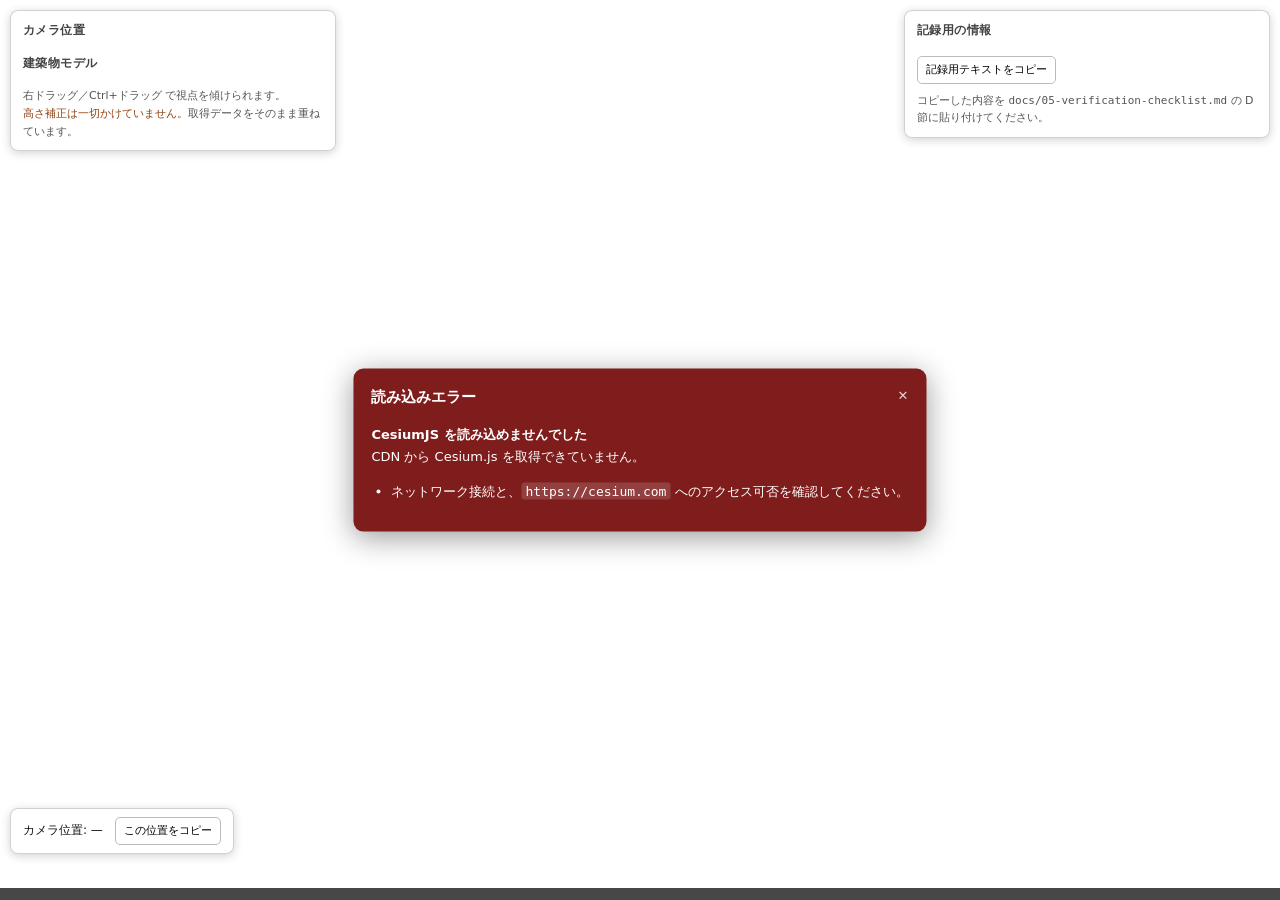
==== verify/height-alignment.html @ 31ca7181 "verify: Phase 0の高さ整合確認用ページを追加 Phase 0 Step 4(高さ整合の実測)のための検証専用ページ。 アプリのコードではなく、src/とは分離している。  - verif" ====
<!DOCTYPE html>
<html lang="ja">
<head>
<meta charset="UTF-8" />
<meta name="viewport" content="width=device-width, initial-scale=1" />
<title>Phase 0 検証 — 高さ整合の確認（盛岡市）</title>

<!--
  Phase 0 専用の検証ページ。アプリのコードではありません。

  目的:
    PLATEAU-Terrain（直接配信）と PLATEAU 建築物 3D Tiles を、
    補正を一切かけずにそのまま重ね、建物の足元が地面に接しているかを目視で確認する。

  やらないこと:
    花火の表示 / 観覧地点の選択 / 距離・方位の計算 / 交通規制の表示 /
    建物の高さ補正・位置補正（modelMatrix によるオフセット等）

  CesiumJS のバージョンはここで固定している。
  変更する場合は下の 3 か所（css / js / data-cesium-version）をすべて合わせ、
  verify/config.local.js の meta.cesiumVersion も更新すること。
-->
<link
  href="https://cesium.com/downloads/cesiumjs/releases/1.117/Build/Cesium/Widgets/widgets.css"
  rel="stylesheet"
/>
<script
  src="https://cesium.com/downloads/cesiumjs/releases/1.117/Build/Cesium/Cesium.js"
  data-cesium-version="1.117"
></script>

<!--
  設定ファイル。config.example.js をコピーして config.local.js を作ること。
  config.local.js は .gitignore 済みでコミットされない。
-->
<script src="./config.local.js" onerror="window.__CONFIG_LOAD_FAILED = true"></script>

<style>
  :root { color-scheme: light; }
  html, body { margin: 0; padding: 0; height: 100%; overflow: hidden;
    font-family: system-ui, -apple-system, "Segoe UI", "Hiragino Sans", "Noto Sans JP", sans-serif; }
  #cesiumContainer { position: absolute; inset: 0; }

  .panel {
    position: absolute; z-index: 10;
    background: rgba(255,255,255,.94);
    border: 1px solid rgba(0,0,0,.18);
    border-radius: 8px;
    box-shadow: 0 2px 10px rgba(0,0,0,.18);
    font-size: 12px; line-height: 1.6; color: #111;
  }
  #controls { top: 10px; left: 10px; padding: 10px 12px; max-width: 300px; }
  #info     { top: 10px; right: 10px; padding: 10px 12px; width: 340px; max-height: 70vh; overflow: auto; }
  #readout  { bottom: 46px; left: 10px; padding: 8px 12px; font-variant-numeric: tabular-nums; }

  #attribution {
    position: absolute; z-index: 10; left: 0; right: 0; bottom: 0;
    padding: 6px 12px; background: rgba(0,0,0,.72); color: #fff;
    font-size: 11px; line-height: 1.5;
  }
  #attribution b { font-weight: 600; }

  #errors {
    position: absolute; z-index: 30; top: 50%; left: 50%;
    transform: translate(-50%, -50%);
    max-width: min(680px, 90vw); max-height: 70vh; overflow: auto;
    padding: 16px 18px; border-radius: 10px;
    background: #7f1d1d; color: #fff; font-size: 13px; line-height: 1.7;
    box-shadow: 0 6px 30px rgba(0,0,0,.4);
    display: none;
  }
  #errors h2 { margin: 0 0 8px; font-size: 15px; }
  #errors ul { margin: 8px 0 0; padding-left: 20px; }
  #errors code { background: rgba(255,255,255,.15); padding: 1px 4px; border-radius: 3px; }
  #errors .close { float: right; cursor: pointer; opacity: .8; }

  h3 { margin: 0 0 6px; font-size: 12px; letter-spacing: .04em; color: #444; }
  .row { display: flex; gap: 6px; flex-wrap: wrap; margin-bottom: 8px; }
  button {
    font: inherit; font-size: 11px; padding: 4px 8px; cursor: pointer;
    border: 1px solid #bbb; border-radius: 5px; background: #fff;
  }
  button:hover { background: #f0f0f0; }
  button[aria-pressed="true"] { background: #0f766e; border-color: #0f766e; color: #fff; }
  table.kv { width: 100%; border-collapse: collapse; }
  table.kv th, table.kv td { text-align: left; vertical-align: top; padding: 2px 0; }
  table.kv th { width: 108px; font-weight: 600; color: #444; padding-right: 8px; }
  table.kv td { word-break: break-all; }
  .hint { color: #555; font-size: 11px; margin-top: 6px; }
  .warn { color: #92400e; }
  #copyResult { margin-left: 6px; color: #0f766e; }
</style>
</head>
<body>

<div id="cesiumContainer"></div>

<div id="controls" class="panel">
  <h3>カメラ位置</h3>
  <div class="row" id="cameraButtons"></div>
  <h3>建築物モデル</h3>
  <div class="row" id="buildingButtons"></div>
  <div class="hint">
    右ドラッグ／Ctrl+ドラッグ で視点を傾けられます。<br />
    <span class="warn">高さ補正は一切かけていません。</span>取得データをそのまま重ねています。
  </div>
</div>

<div id="info" class="panel">
  <h3>記録用の情報</h3>
  <table class="kv" id="infoTable"></table>
  <div class="row" style="margin-top:10px">
    <button id="copyRecord" type="button">記録用テキストをコピー</button>
    <span id="copyResult"></span>
  </div>
  <div class="hint">
    コピーした内容を <code>docs/05-verification-checklist.md</code> の D 節に貼り付けてください。
  </div>
</div>

<div id="readout" class="panel">
  <span id="camReadout">カメラ位置: —</span>
  <button id="copyCam" type="button" style="margin-left:8px">この位置をコピー</button>
</div>

<div id="attribution">
  <span id="attrTerrain"></span>
  <span id="attrBuildings"></span>
  <span id="attrExtra"></span>
</div>

<div id="errors">
  <span class="close" id="errClose">✕</span>
  <h2>読み込みエラー</h2>
  <div id="errBody"></div>
</div>

<script>
(function () {
  'use strict';

  /* ================= エラー表示 ================= */
  const errBox  = document.getElementById('errors');
  const errBody = document.getElementById('errBody');
  const errList = [];
  document.getElementById('errClose').onclick = () => { errBox.style.display = 'none'; };

  function showError(title, detail, hint) {
    errList.push({ title, detail, hint });
    errBody.innerHTML = errList.map(function (e) {
      return '<p><b>' + esc(e.title) + '</b><br>' + esc(e.detail) +
        (e.hint ? '<ul><li>' + e.hint + '</li></ul>' : '') + '</p>';
    }).join('');
    errBox.style.display = 'block';
  }
  function esc(s) {
    return String(s).replace(/[&<>]/g, function (c) {
      return { '&': '&amp;', '<': '&lt;', '>': '&gt;' }[c];
    });
  }
  window.addEventListener('error', function (ev) {
    if (ev && ev.message) showError('スクリプトエラー', ev.message);
  });
  window.addEventListener('unhandledrejection', function (ev) {
    showError('未処理のエラー', (ev.reason && ev.reason.message) || String(ev.reason));
  });

  /* ================= 前提チェック ================= */
  if (typeof Cesium === 'undefined') {
    showError('CesiumJS を読み込めませんでした',
      'CDN から Cesium.js を取得できていません。',
      'ネットワーク接続と、<code>https://cesium.com</code> へのアクセス可否を確認してください。');
    return;
  }
  if (window.__CONFIG_LOAD_FAILED || !window.VERIFY_CONFIG) {
    showError('設定ファイル config.local.js がありません',
      'verify/config.local.js を読み込めませんでした。',
      '<code>cp verify/config.example.js verify/config.local.js</code> を実行してから、' +
      'ブラウザを再読み込みしてください。config.local.js は .gitignore 済みです。');
    return;
  }

  const cfg = window.VERIFY_CONFIG;
  const meta = cfg.meta || {};
  const disp = cfg.display || {};

  // CesiumJS のバージョンが HTML と設定でずれていないか確認する
  const htmlCesiumVersion =
    (document.querySelector('script[data-cesium-version]') || {}).dataset?.cesiumVersion || '(不明)';
  if (meta.cesiumVersion && meta.cesiumVersion !== htmlCesiumVersion) {
    showError('CesiumJS のバージョン設定が一致していません',
      'HTML: ' + htmlCesiumVersion + ' / config.local.js: ' + meta.cesiumVersion,
      'どちらかに合わせてください。記録の正確さに関わります。');
  }

  // ion は使わない構成。設定されている場合のみ適用する
  if (cfg.cesiumIonToken) {
    Cesium.Ion.defaultAccessToken = cfg.cesiumIonToken;
  }

  /* ================= Viewer ================= */
  let viewer;
  try {
    viewer = new Cesium.Viewer('cesiumContainer', {
      baseLayer: false,
      baseLayerPicker: false,
      geocoder: false,
      homeButton: false,
      sceneModePicker: false,
      navigationHelpButton: false,
      animation: false,
      timeline: false,
      fullscreenButton: false,
      infoBox: false,
      selectionIndicator: false,
    });
  } catch (e) {
    showError('Viewer を初期化できませんでした', e.message);
    return;
  }

  viewer.scene.globe.baseColor = Cesium.Color.fromCssColorString(disp.globeBaseColor || '#d8d8d0');
  viewer.scene.globe.enableLighting = disp.enableLighting !== false;
  if (disp.fixedTimeIso) {
    try {
      viewer.clock.currentTime = Cesium.JulianDate.fromIso8601(disp.fixedTimeIso);
      viewer.clock.shouldAnimate = false;
    } catch (e) {
      showError('fixedTimeIso の指定が不正です', e.message);
    }
  }

  // 背景画像タイル（任意）
  if (disp.imageryUrlTemplate) {
    try {
      viewer.imageryLayers.addImageryProvider(new Cesium.UrlTemplateImageryProvider({
        url: disp.imageryUrlTemplate,
        maximumLevel: disp.imageryMaximumLevel || 19,
      }));
    } catch (e) {
      showError('背景画像タイルを読み込めませんでした', e.message,
        'config.local.js の display.imageryUrlTemplate を確認するか、null にしてください。');
    }
  }

  /* ================= 地形 ================= */
  const terrainCfg = cfg.terrain || {};
  let terrainLoaded = false;

  (async function loadTerrain() {
    if (!terrainCfg.layerJsonUrl) {
      showError('地形の URL が設定されていません', 'config.local.js の terrain.layerJsonUrl が空です。');
      return;
    }
    try {
      const provider = await Cesium.CesiumTerrainProvider.fromUrl(terrainCfg.layerJsonUrl, {
        requestVertexNormals: terrainCfg.requestVertexNormals !== false,
      });
      viewer.terrainProvider = provider;
      terrainLoaded = true;
      setInfo('terrainStatus', '✅ 読み込み成功');
      provider.errorEvent.addEventListener(function (err) {
        showError('地形タイルの取得に失敗しました', err.message || String(err),
          '一時的な障害か、その範囲のタイルが存在しない可能性があります。');
      });
    } catch (e) {
      setInfo('terrainStatus', '❌ 失敗');
      showError('地形を読み込めませんでした',
        (e && e.message) || String(e),
        'URL: <code>' + esc(terrainCfg.layerJsonUrl) + '</code><br>' +
        'ブラウザで直接この URL を開けるか確認してください。' +
        'PLATEAU 配信サービスは試験運用のため、停止・変更の可能性があります。');
    }
  })();

  /* ================= 建築物 3D Tiles ================= */
  const buildings = Array.isArray(cfg.buildings) ? cfg.buildings : [];
  let currentTileset = null;
  let currentBuildingIndex = -1;

  async function loadBuildings(index) {
    const entry = buildings[index];
    if (!entry) {
      showError('建築物モデルの設定がありません', 'config.local.js の buildings を確認してください。');
      return;
    }
    if (currentTileset) {
      viewer.scene.primitives.remove(currentTileset);
      currentTileset = null;
    }
    currentBuildingIndex = index;
    updateBuildingButtons();
    setInfo('tilesetLabel', entry.label);
    setInfo('tilesetUrl', entry.url);
    setInfo('tilesetStatus', '読み込み中…');

    try {
      // 高さ補正・位置補正は一切かけない。取得データをそのまま追加する。
      const tileset = await Cesium.Cesium3DTileset.fromUrl(entry.url);
      viewer.scene.primitives.add(tileset);
      currentTileset = tileset;
      setInfo('tilesetStatus', '✅ 読み込み成功');
      tileset.tileFailed.addEventListener(function (err) {
        showError('建築物タイルの取得に失敗しました',
          (err && (err.message || err.url)) || String(err));
      });
    } catch (e) {
      setInfo('tilesetStatus', '❌ 失敗');
      showError('建築物モデルを読み込めませんでした',
        (e && e.message) || String(e),
        'URL: <code>' + esc(entry.url) + '</code><br>' +
        'ブラウザで直接この URL を開き、tileset.json が返るか確認してください。');
    }
  }

  /* ================= カメラ ================= */
  const cameras = Array.isArray(cfg.cameras) ? cfg.cameras : [];

  function flyTo(index, instant) {
    const c = cameras[index];
    if (!c) return;
    const view = {
      destination: Cesium.Cartesian3.fromDegrees(c.lon, c.lat, c.height),
      orientation: {
        heading: Cesium.Math.toRadians(c.heading || 0),
        pitch: Cesium.Math.toRadians(typeof c.pitch === 'number' ? c.pitch : -45),
        roll: 0,
      },
    };
    if (instant) viewer.camera.setView(view);
    else viewer.camera.flyTo(Object.assign({ duration: 1.2 }, view));
  }

  /* ================= UI 構築 ================= */
  const cameraButtons = document.getElementById('cameraButtons');
  cameras.forEach(function (c, i) {
    const b = document.createElement('button');
    b.type = 'button';
    b.textContent = c.label || ('カメラ' + (i + 1));
    b.title = c.note || '';
    b.onclick = function () { flyTo(i, false); };
    cameraButtons.appendChild(b);
  });
  if (!cameras.length) {
    cameraButtons.textContent = '（cameras が未設定です）';
  }

  const buildingButtons = document.getElementById('buildingButtons');
  function updateBuildingButtons() {
    Array.prototype.forEach.call(buildingButtons.children, function (b, i) {
      b.setAttribute('aria-pressed', String(i === currentBuildingIndex));
    });
  }
  buildings.forEach(function (entry, i) {
    const b = document.createElement('button');
    b.type = 'button';
    b.textContent = entry.label || ('モデル' + (i + 1));
    b.onclick = function () { loadBuildings(i); };
    buildingButtons.appendChild(b);
  });
  if (!buildings.length) {
    buildingButtons.textContent = '（buildings が未設定です）';
  }

  /* ================= 情報パネル ================= */
  const infoRows = [
    ['checkedAt',      '確認日'],
    ['checkedBy',      '確認者'],
    ['dataYear',       'データ年度'],
    ['spec',           '製品仕様'],
    ['cesiumVersion',  'CesiumJS'],
    ['tilesetLabel',   '建築物モデル'],
    ['tilesetUrl',     'tileset URL'],
    ['tilesetStatus',  '建築物の状態'],
    ['terrainUrl',     '地形 layer.json'],
    ['terrainAssetId', 'Terrain アセットID'],
    ['terrainStatus',  '地形の状態'],
  ];
  const infoTable = document.getElementById('infoTable');
  const infoCells = {};
  infoRows.forEach(function (r) {
    const tr = document.createElement('tr');
    const th = document.createElement('th'); th.textContent = r[1];
    const td = document.createElement('td'); td.textContent = '—';
    tr.appendChild(th); tr.appendChild(td); infoTable.appendChild(tr);
    infoCells[r[0]] = td;
  });
  function setInfo(key, value) {
    if (infoCells[key]) infoCells[key].textContent = value == null ? '—' : String(value);
  }

  setInfo('checkedAt', meta.checkedAt);
  setInfo('checkedBy', meta.checkedBy || '(未記入)');
  setInfo('dataYear', meta.dataYear);
  setInfo('spec', meta.spec);
  setInfo('cesiumVersion', htmlCesiumVersion + (Cesium.VERSION ? ' (実行時: ' + Cesium.VERSION + ')' : ''));
  setInfo('terrainUrl', terrainCfg.layerJsonUrl);
  setInfo('terrainAssetId',
    (terrainCfg.ionAssetIdForReference != null ? terrainCfg.ionAssetIdForReference : '—') + '（参考・未使用）');

  document.getElementById('copyRecord').onclick = function () {
    const cam = readCamera();
    const lines = [
      '### 高さ整合の確認記録',
      '',
      '| 項目 | 値 |',
      '|---|---|',
      '| 確認日 | ' + (meta.checkedAt || '') + ' |',
      '| 確認者 | ' + (meta.checkedBy || '') + ' |',
      '| データ年度 | ' + (meta.dataYear || '') + '（spec ' + (meta.spec || '') + '） |',
      '| CesiumJS | ' + htmlCesiumVersion + '（実行時 ' + (Cesium.VERSION || '不明') + '） |',
      '| 建築物モデル | ' + (infoCells.tilesetLabel.textContent) + ' |',
      '| tileset URL | `' + (infoCells.tilesetUrl.textContent) + '` |',
      '| 建築物の状態 | ' + (infoCells.tilesetStatus.textContent) + ' |',
      '| 地形 layer.json | `' + (terrainCfg.layerJsonUrl || '') + '` |',
      '| Terrain アセットID | ' + (terrainCfg.ionAssetIdForReference != null ? terrainCfg.ionAssetIdForReference : '—') + '（参考・未使用。ion 非経由で取得） |',
      '| 地形の状態 | ' + (infoCells.terrainStatus.textContent) + ' |',
      '| 高さ・位置の補正 | なし（取得データをそのまま重畳） |',
      '| 確認時のカメラ | ' + cam.text + ' |',
      '',
      '判定: 建物の足元が地面に接しているか → （接している / 浮いている / 沈んでいる）',
      'ずれている場合の実測値: 約 ___ m（上 / 下）',
    ];
    copyText(lines.join('\n'), 'copyResult');
  };

  /* ================= カメラ座標の表示 ================= */
  const camReadout = document.getElementById('camReadout');
  function readCamera() {
    const carto = viewer.camera.positionCartographic;
    const lon = Cesium.Math.toDegrees(carto.longitude);
    const lat = Cesium.Math.toDegrees(carto.latitude);
    const h   = carto.height;
    const heading = Cesium.Math.toDegrees(viewer.camera.heading);
    const pitch   = Cesium.Math.toDegrees(viewer.camera.pitch);
    return {
      lon: lon, lat: lat, height: h, heading: heading, pitch: pitch,
      text: 'lon ' + lon.toFixed(6) + ' / lat ' + lat.toFixed(6) +
            ' / 高さ ' + h.toFixed(0) + 'm / heading ' + heading.toFixed(0) +
            '° / pitch ' + pitch.toFixed(0) + '°',
    };
  }
  let lastReadout = 0;
  viewer.scene.postRender.addEventListener(function () {
    const now = performance.now();
    if (now - lastReadout < 200) return;
    lastReadout = now;
    camReadout.textContent = 'カメラ位置: ' + readCamera().text;
  });
  document.getElementById('copyCam').onclick = function () {
    const c = readCamera();
    copyText(
      '{ label: \'\', lon: ' + c.lon.toFixed(6) + ', lat: ' + c.lat.toFixed(6) +
      ', height: ' + Math.round(c.height) + ', heading: ' + Math.round(c.heading) +
      ', pitch: ' + Math.round(c.pitch) + ' },', null);
  };

  function copyText(text, resultElId) {
    const done = function (ok) {
      if (!resultElId) return;
      const el = document.getElementById(resultElId);
      el.textContent = ok ? 'コピーしました' : 'コピーに失敗';
      setTimeout(function () { el.textContent = ''; }, 2500);
    };
    if (navigator.clipboard && window.isSecureContext) {
      navigator.clipboard.writeText(text).then(function () { done(true); }, function () { fallback(); });
    } else {
      fallback();
    }
    function fallback() {
      const ta = document.createElement('textarea');
      ta.value = text; ta.style.position = 'fixed'; ta.style.opacity = '0';
      document.body.appendChild(ta); ta.select();
      let ok = false;
      try { ok = document.execCommand('copy'); } catch (e) { ok = false; }
      document.body.removeChild(ta);
      done(ok);
      if (!ok) window.prompt('下のテキストを手動でコピーしてください', text);
    }
  }

  /* ================= 帰属表示 ================= */
  document.getElementById('attrTerrain').textContent =
    '地形: ' + (terrainCfg.attribution || 'PLATEAU | Mapterhorn | 国土地理院') + '　／　';
  document.getElementById('attrBuildings').textContent =
    (cfg.buildingsAttribution || '');
  const extra = (disp.extraAttributions || []).join(' ／ ');
  document.getElementById('attrExtra').textContent = extra ? '　／　' + extra : '';

  /* ================= 起動 ================= */
  const bi = typeof cfg.defaultBuildingIndex === 'number' ? cfg.defaultBuildingIndex : 0;
  const ci = typeof cfg.defaultCameraIndex === 'number' ? cfg.defaultCameraIndex : 0;
  flyTo(ci, true);
  loadBuildings(bi);
})();
</script>
</body>
</html>
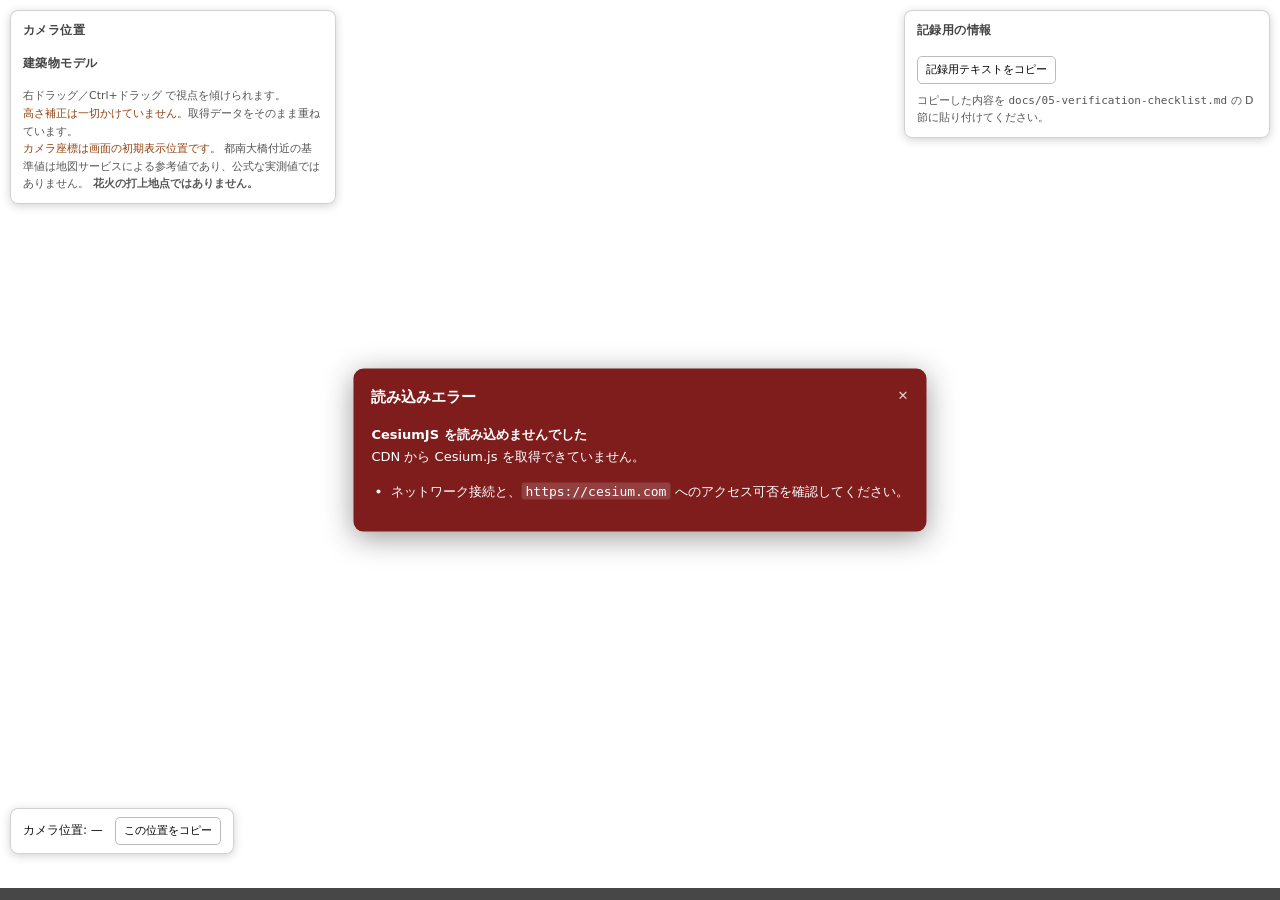
==== commit 1a197e18: "verify: カメラ座標の参考値化と地形読み込み方法の明確化 1. 都南大橋付近のカメラ基準座標を lon 141.17185 / lat 39.65975 に変更。    地図サービスによる参考値" ====
--- a/verify/height-alignment.html
+++ b/verify/height-alignment.html
@@ -15,6 +15,19 @@
   やらないこと:
     花火の表示 / 観覧地点の選択 / 距離・方位の計算 / 交通規制の表示 /
     建物の高さ補正・位置補正（modelMatrix によるオフセット等）
+
+  地形の読み込み方法:
+    このページは「直接 URL から読む方式」だけを実装している。
+      Cesium.CesiumTerrainProvider.fromUrl(layer.json の URL)
+      → Cesium ion のトークンは不要。Terrain アセット ID は該当なし。
+    Cesium ion 経由（fromIonAssetId）は実装していない。
+    そちらはトークンとアセット ID の両方が必要になる。詳細は verify/README.md。
+
+  カメラの座標について:
+    config.local.js の cameras[] は「画面の初期表示位置」でしかない。
+    基準にしている都南大橋付近の座標は【地図サービスによる参考値】であり、
+    公式な実測値ではない。また【花火の打上地点ではない】。
+    打上地点の推定は Phase 0 の Step 8（docs/05 の H）で別途扱う。
 
   CesiumJS のバージョンはここで固定している。
   変更する場合は下の 3 か所（css / js / data-cesium-version）をすべて合わせ、
@@ -102,7 +115,10 @@
   <div class="row" id="buildingButtons"></div>
   <div class="hint">
     右ドラッグ／Ctrl+ドラッグ で視点を傾けられます。<br />
-    <span class="warn">高さ補正は一切かけていません。</span>取得データをそのまま重ねています。
+    <span class="warn">高さ補正は一切かけていません。</span>取得データをそのまま重ねています。<br />
+    <span class="warn">カメラ座標は画面の初期表示位置です。</span>
+    都南大橋付近の基準値は地図サービスによる参考値であり、公式な実測値ではありません。
+    <b>花火の打上地点ではありません。</b>
   </div>
 </div>
 
@@ -193,9 +209,21 @@
       'どちらかに合わせてください。記録の正確さに関わります。');
   }
 
-  // ion は使わない構成。設定されている場合のみ適用する
+  // このページは地形を「直接 URL 方式」でのみ読み込む。Cesium ion は使わない。
+  // 誤って ion 用の設定が書かれていたら、実装と食い違うので明示的に知らせる。
+  if (cfg.terrain && (cfg.terrain.ionAssetId != null || cfg.terrain.ionAssetIdForReference != null)) {
+    showError('地形の読み込み方法の設定が実装と一致しません',
+      'config.local.js の terrain に ion のアセット ID が指定されていますが、' +
+      'このページは fromIonAssetId を実装していません。',
+      '地形は <code>terrain.layerJsonUrl</code> からの直接 URL 方式でのみ読み込みます。' +
+      'ion 経由を試す場合は verify/README.md の手順を参照してください。');
+  }
   if (cfg.cesiumIonToken) {
+    // 直接 URL 方式では不要。設定されていても地形の取得には使われない。
     Cesium.Ion.defaultAccessToken = cfg.cesiumIonToken;
+    showError('Cesium ion のトークンが設定されています',
+      'このページの地形は Cesium ion を使わない直接 URL 方式で読み込むため、トークンは不要です。',
+      '不要であれば config.local.js の <code>cesiumIonToken</code> を <code>null</code> に戻してください。');
   }
 
   /* ================= Viewer ================= */
@@ -372,6 +400,7 @@
     ['tilesetLabel',   '建築物モデル'],
     ['tilesetUrl',     'tileset URL'],
     ['tilesetStatus',  '建築物の状態'],
+    ['terrainMode',    '地形の読み込み方法'],
     ['terrainUrl',     '地形 layer.json'],
     ['terrainAssetId', 'Terrain アセットID'],
     ['terrainStatus',  '地形の状態'],
@@ -394,9 +423,9 @@
   setInfo('dataYear', meta.dataYear);
   setInfo('spec', meta.spec);
   setInfo('cesiumVersion', htmlCesiumVersion + (Cesium.VERSION ? ' (実行時: ' + Cesium.VERSION + ')' : ''));
+  setInfo('terrainMode', '直接URL方式（CesiumTerrainProvider.fromUrl / Cesium ion 不使用）');
   setInfo('terrainUrl', terrainCfg.layerJsonUrl);
-  setInfo('terrainAssetId',
-    (terrainCfg.ionAssetIdForReference != null ? terrainCfg.ionAssetIdForReference : '—') + '（参考・未使用）');
+  setInfo('terrainAssetId', '該当なし（ion のアセットではないため）');
 
   document.getElementById('copyRecord').onclick = function () {
     const cam = readCamera();
@@ -412,11 +441,15 @@
       '| 建築物モデル | ' + (infoCells.tilesetLabel.textContent) + ' |',
       '| tileset URL | `' + (infoCells.tilesetUrl.textContent) + '` |',
       '| 建築物の状態 | ' + (infoCells.tilesetStatus.textContent) + ' |',
+      '| 地形の読み込み方法 | 直接URL方式（`CesiumTerrainProvider.fromUrl`）/ Cesium ion 不使用 |',
       '| 地形 layer.json | `' + (terrainCfg.layerJsonUrl || '') + '` |',
-      '| Terrain アセットID | ' + (terrainCfg.ionAssetIdForReference != null ? terrainCfg.ionAssetIdForReference : '—') + '（参考・未使用。ion 非経由で取得） |',
+      '| Terrain アセットID | 該当なし（ion のアセットではないため） |',
       '| 地形の状態 | ' + (infoCells.terrainStatus.textContent) + ' |',
       '| 高さ・位置の補正 | なし（取得データをそのまま重畳） |',
       '| 確認時のカメラ | ' + cam.text + ' |',
+      '',
+      '※ カメラ座標は画面の初期表示位置。都南大橋付近の基準値は地図サービスによる参考値であり、',
+      '　 公式な実測値ではなく、花火の打上地点でもない。',
       '',
       '判定: 建物の足元が地面に接しているか → （接している / 浮いている / 沈んでいる）',
       'ずれている場合の実測値: 約 ___ m（上 / 下）',
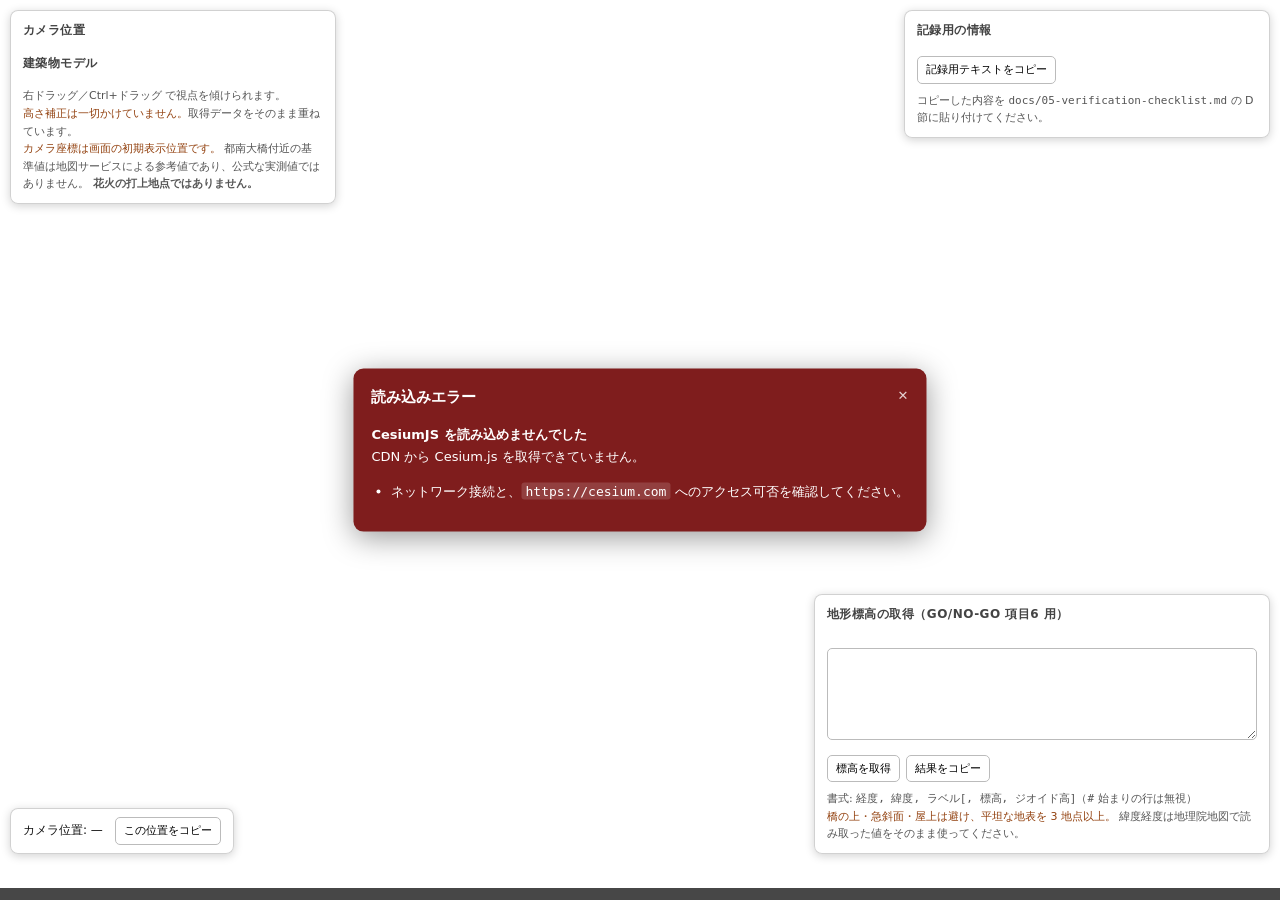
==== commit dabee87b: "verify: 項目6の前提を厳格化し、標高取得を検証ページ内のボタンに実装 1. 適用ジオイドモデルの確認結果を記録    公式資料を確認したが断定できなかった。概要は「GSIGEO2011 など」" ====
--- a/verify/height-alignment.html
+++ b/verify/height-alignment.html
@@ -63,8 +63,22 @@
     font-size: 12px; line-height: 1.6; color: #111;
   }
   #controls { top: 10px; left: 10px; padding: 10px 12px; max-width: 300px; }
-  #info     { top: 10px; right: 10px; padding: 10px 12px; width: 340px; max-height: 70vh; overflow: auto; }
+  #info     { top: 10px; right: 10px; padding: 10px 12px; width: 340px; max-height: 38vh; overflow: auto; }
+  #elev     { right: 10px; bottom: 46px; padding: 10px 12px; width: 430px; max-height: 50vh; overflow: auto; }
   #readout  { bottom: 46px; left: 10px; padding: 8px 12px; font-variant-numeric: tabular-nums; }
+
+  #elevInput {
+    width: 100%; box-sizing: border-box; height: 92px; resize: vertical;
+    font-family: ui-monospace, SFMono-Regular, Menlo, Consolas, monospace;
+    font-size: 11px; line-height: 1.5; padding: 6px; border: 1px solid #bbb; border-radius: 5px;
+  }
+  #geoidNote { margin-bottom: 6px; padding: 6px 8px; border-radius: 5px; font-size: 11px; line-height: 1.5; }
+  #geoidNote.unknown { background: #fef3c7; border: 1px solid #f59e0b; color: #78350f; }
+  #geoidNote.known   { background: #ecfdf5; border: 1px solid #10b981; color: #065f46; }
+  table.res { width: 100%; border-collapse: collapse; font-size: 11px; margin-top: 8px; }
+  table.res th, table.res td { border: 1px solid #ddd; padding: 3px 5px; text-align: right; white-space: nowrap; }
+  table.res th { background: #f5f5f5; font-weight: 600; }
+  table.res td.lbl, table.res th.lbl { text-align: left; white-space: normal; }
 
   #attribution {
     position: absolute; z-index: 10; left: 0; right: 0; bottom: 0;
@@ -143,6 +157,23 @@
   <span id="attrTerrain"></span>
   <span id="attrBuildings"></span>
   <span id="attrExtra"></span>
+</div>
+
+<div id="elev" class="panel">
+  <h3>地形標高の取得（GO/NO-GO 項目6 用）</h3>
+  <div id="geoidNote"></div>
+  <textarea id="elevInput" spellcheck="false"></textarea>
+  <div class="row" style="margin-top:8px">
+    <button id="elevRun" type="button">標高を取得</button>
+    <button id="elevCopy" type="button">結果をコピー</button>
+    <span id="elevResult"></span>
+  </div>
+  <div id="elevOut"></div>
+  <div class="hint">
+    書式: <code>経度, 緯度, ラベル[, 標高, ジオイド高]</code>（<code>#</code> 始まりの行は無視）<br />
+    <span class="warn">橋の上・急斜面・屋上は避け、平坦な地表を 3 地点以上。</span>
+    緯度経度は地理院地図で読み取った値をそのまま使ってください。
+  </div>
 </div>
 
 <div id="errors">
@@ -274,6 +305,8 @@
   /* ================= 地形 ================= */
   const terrainCfg = cfg.terrain || {};
   let terrainLoaded = false;
+  let terrainProviderInstance = null;
+  let layerJsonCache = null;
 
   (async function loadTerrain() {
     if (!terrainCfg.layerJsonUrl) {
@@ -285,6 +318,7 @@
         requestVertexNormals: terrainCfg.requestVertexNormals !== false,
       });
       viewer.terrainProvider = provider;
+      terrainProviderInstance = provider;
       terrainLoaded = true;
       setInfo('terrainStatus', '✅ 読み込み成功');
       provider.errorEvent.addEventListener(function (err) {
@@ -512,6 +546,207 @@
     }
   }
 
+  /* ================= 地形標高の取得（GO/NO-GO 項目6 用） =================
+   * Phase 0 の検証機能。アプリの機能ではない。
+   * ここで得られるのは PLATEAU-Terrain の【楕円体高】であり、
+   * 地理院地図の【標高】とは基準が違う。比較は
+   *     楕円体高 ≒ 標高 + ジオイド高
+   * で行う。どのジオイドモデルのジオイド高かが分からないと比較は成立しないため、
+   * terrain.geoidModel が未設定のときは「未確定」と明示する。
+   * ------------------------------------------------------------------ */
+  const geoidModel = terrainCfg.geoidModel || null;
+  const geoidNote = document.getElementById('geoidNote');
+  if (geoidModel) {
+    geoidNote.className = 'known';
+    geoidNote.innerHTML = '適用ジオイドモデル: <b>' + esc(geoidModel) + '</b>' +
+      (terrainCfg.geoidModelSource ? '<br>根拠: ' + esc(terrainCfg.geoidModelSource) : '') +
+      '<br>ジオイド高は、必ず<b>このモデルの計算ページ</b>で取得してください。';
+  } else {
+    geoidNote.className = 'unknown';
+    geoidNote.innerHTML =
+      '⚠️ <b>適用ジオイドモデルが未確定です。</b>' +
+      'PLATEAU-Terrain がどのジオイドモデルで楕円体高に変換されたかを確認できるまで、' +
+      '<b>項目 6 は「未確定」として記録してください</b>（GO とは判定しない）。' +
+      '確認手順は verify/README.md の「ジオイドモデルの確認」を参照。';
+  }
+
+  const elevInput = document.getElementById('elevInput');
+  elevInput.value = (Array.isArray(cfg.elevationSamplePoints) ? cfg.elevationSamplePoints : []).join('\n');
+
+  let lastElevRows = null;
+
+  function parsePoints(text) {
+    const rows = [];
+    text.split(/\r?\n/).forEach(function (line, i) {
+      const t = line.trim();
+      if (!t || t.charAt(0) === '#') return;
+      const parts = t.split(',').map(function (x) { return x.trim(); });
+      const lon = parseFloat(parts[0]);
+      const lat = parseFloat(parts[1]);
+      if (!isFinite(lon) || !isFinite(lat)) {
+        throw new Error((i + 1) + ' 行目の経度・緯度を読み取れません: ' + t);
+      }
+      rows.push({
+        lon: lon, lat: lat,
+        label: parts[2] || ('地点' + (rows.length + 1)),
+        orthometric: parts.length > 3 && parts[3] !== '' ? parseFloat(parts[3]) : null,
+        geoidHeight: parts.length > 4 && parts[4] !== '' ? parseFloat(parts[4]) : null,
+      });
+    });
+    return rows;
+  }
+
+  document.getElementById('elevRun').onclick = async function () {
+    const out = document.getElementById('elevOut');
+    const res = document.getElementById('elevResult');
+    out.innerHTML = '';
+    lastElevRows = null;
+
+    if (!terrainProviderInstance) {
+      res.textContent = '';
+      showError('地形がまだ読み込まれていません',
+        '地形の読み込みが完了してから「標高を取得」を押してください。');
+      return;
+    }
+
+    let rows;
+    try {
+      rows = parsePoints(elevInput.value);
+    } catch (e) {
+      showError('比較地点の書式が正しくありません', e.message,
+        '書式: <code>経度, 緯度, ラベル[, 標高, ジオイド高]</code>');
+      return;
+    }
+    if (!rows.length) {
+      showError('比較地点が入力されていません',
+        '「#」で始まる行は無視されます。地理院地図で読み取った座標を入力してください。',
+        '橋の上・急斜面・屋上は避け、平坦な地表を 3 地点以上選んでください。');
+      return;
+    }
+
+    res.textContent = '取得中…';
+    try {
+      if (!layerJsonCache && terrainCfg.layerJsonUrl) {
+        layerJsonCache = await (await fetch(terrainCfg.layerJsonUrl)).json();
+      }
+    } catch (e) {
+      showError('layer.json を取得できませんでした', e.message);
+    }
+
+    const carts = rows.map(function (r) { return Cesium.Cartographic.fromDegrees(r.lon, r.lat); });
+    let method = '';
+    try {
+      const sampled = await Cesium.sampleTerrainMostDetailed(terrainProviderInstance, carts);
+      method = 'sampleTerrainMostDetailed';
+      applyHeights(rows, sampled);
+    } catch (e) {
+      const level = (layerJsonCache && layerJsonCache.maxzoom) != null ? layerJsonCache.maxzoom : 14;
+      try {
+        const sampled = await Cesium.sampleTerrain(terrainProviderInstance, level, carts);
+        method = 'sampleTerrain(level=' + level + ')';
+        applyHeights(rows, sampled);
+      } catch (e2) {
+        res.textContent = '';
+        showError('地形標高を取得できませんでした', (e2 && e2.message) || String(e2),
+          'その座標のタイルが配信範囲外か、一時的に取得できていない可能性があります。');
+        return;
+      }
+    }
+
+    lastElevRows = { rows: rows, method: method };
+    renderElev(rows, method);
+    res.textContent = '';
+  };
+
+  function applyHeights(rows, sampled) {
+    rows.forEach(function (r, i) {
+      const h = sampled[i] && sampled[i].height;
+      r.ellipsoidal = (typeof h === 'number' && isFinite(h)) ? h : null;
+      r.diff = (r.ellipsoidal != null && r.orthometric != null && r.geoidHeight != null)
+        ? r.ellipsoidal - (r.orthometric + r.geoidHeight)
+        : null;
+    });
+  }
+
+  function fmt(v, d) { return v == null ? '—' : v.toFixed(d == null ? 2 : d); }
+
+  function renderElev(rows, method) {
+    const out = document.getElementById('elevOut');
+    let html = '<table class="res"><tr>' +
+      '<th class="lbl">地点</th><th>経度</th><th>緯度</th>' +
+      '<th>楕円体高 C</th><th>標高 A</th><th>ジオイド高 B</th><th>差 C−(A+B)</th></tr>';
+    rows.forEach(function (r) {
+      html += '<tr><td class="lbl">' + esc(r.label) + '</td>' +
+        '<td>' + r.lon.toFixed(6) + '</td><td>' + r.lat.toFixed(6) + '</td>' +
+        '<td>' + fmt(r.ellipsoidal) + '</td>' +
+        '<td>' + fmt(r.orthometric) + '</td>' +
+        '<td>' + fmt(r.geoidHeight) + '</td>' +
+        '<td>' + fmt(r.diff) + '</td></tr>';
+    });
+    html += '</table>';
+    html += '<div class="hint">取得方法: ' + esc(method) + '</div>';
+    if (layerJsonCache) {
+      html += '<div class="hint">layer.json — maxzoom: ' + esc(String(layerJsonCache.maxzoom)) +
+        ' / scheme: ' + esc(String(layerJsonCache.scheme)) +
+        ' / attribution: ' + esc(String(layerJsonCache.attribution || '(なし)')) + '</div>';
+    }
+    if (!geoidModel) {
+      html += '<div class="hint warn">ジオイドモデルが未確定のため、差の解釈はできません。' +
+        '項目 6 は「未確定」として記録してください。</div>';
+    }
+    out.innerHTML = html;
+  }
+
+  document.getElementById('elevCopy').onclick = function () {
+    if (!lastElevRows) {
+      showError('コピーする結果がありません', '先に「標高を取得」を実行してください。');
+      return;
+    }
+    const rows = lastElevRows.rows;
+    const lj = layerJsonCache || {};
+    const lines = [
+      '### 【項目6】地形標高の妥当性 — 取得結果',
+      '',
+      '| 項目 | 値 |',
+      '|---|---|',
+      '| 取得日 | ' + (meta.checkedAt || '') + ' |',
+      '| 地形の読み込み方法 | 直接URL方式（`CesiumTerrainProvider.fromUrl`）/ Cesium ion 不使用 |',
+      '| 地形 layer.json | `' + (terrainCfg.layerJsonUrl || '') + '` |',
+      '| 適用ジオイドモデル | ' + (geoidModel ? geoidModel : '**未確定**') + ' |',
+      '| ジオイドモデルの根拠 | ' + (terrainCfg.geoidModelSource || '（未記入）') + ' |',
+      '| 標高の取得方法 | ' + lastElevRows.method + ' |',
+      '| CesiumJS | ' + htmlCesiumVersion + ' |',
+      '',
+      '| # | 地点 | 経度 | 緯度 | 地理院 標高 A | ジオイド高 B | Cesium 楕円体高 C | 差 C−(A+B) |',
+      '|---|---|---|---|---|---|---|---|',
+    ];
+    rows.forEach(function (r, i) {
+      lines.push('| ' + (i + 1) + ' | ' + r.label + ' | ' + r.lon.toFixed(6) + ' | ' + r.lat.toFixed(6) +
+        ' | ' + fmt(r.orthometric) + ' | ' + fmt(r.geoidHeight) + ' | ' + fmt(r.ellipsoidal) +
+        ' | ' + fmt(r.diff) + ' |');
+    });
+    lines.push('');
+    lines.push('**layer.json（D-4 の記録）**');
+    lines.push('');
+    lines.push('| キー | 値 |');
+    lines.push('|---|---|');
+    lines.push('| maxzoom | ' + (lj.maxzoom != null ? lj.maxzoom : '—') + ' |');
+    lines.push('| minzoom | ' + (lj.minzoom != null ? lj.minzoom : '—') + ' |');
+    lines.push('| scheme | ' + (lj.scheme || '—') + ' |');
+    lines.push('| format | ' + (lj.format || '—') + ' |');
+    lines.push('| extensions | ' + (lj.extensions ? JSON.stringify(lj.extensions) : '—') + ' |');
+    lines.push('| bounds | ' + (lj.bounds ? JSON.stringify(lj.bounds) : '—') + ' |');
+    lines.push('| available の有無 | ' + (Array.isArray(lj.available) ? 'あり' : 'なし') + ' |');
+    lines.push('| attribution | ' + (lj.attribution || '—') + ' |');
+    lines.push('');
+    if (!geoidModel) {
+      lines.push('> ⚠️ **適用ジオイドモデルが未確定のため、項目 6 は「未確定」。GO とは判定しない。**');
+    }
+    lines.push('> ※ C は楕円体高、A は標高。基準が異なるため、そのまま引き算しないこと。');
+    lines.push('> ※ 比較地点は橋の上・急斜面・屋上を避け、平坦な地表から選ぶこと。');
+    copyText(lines.join('\n'), 'elevResult');
+  };
+
   /* ================= 帰属表示 ================= */
   document.getElementById('attrTerrain').textContent =
     '地形: ' + (terrainCfg.attribution || 'PLATEAU | Mapterhorn | 国土地理院') + '　／　';
